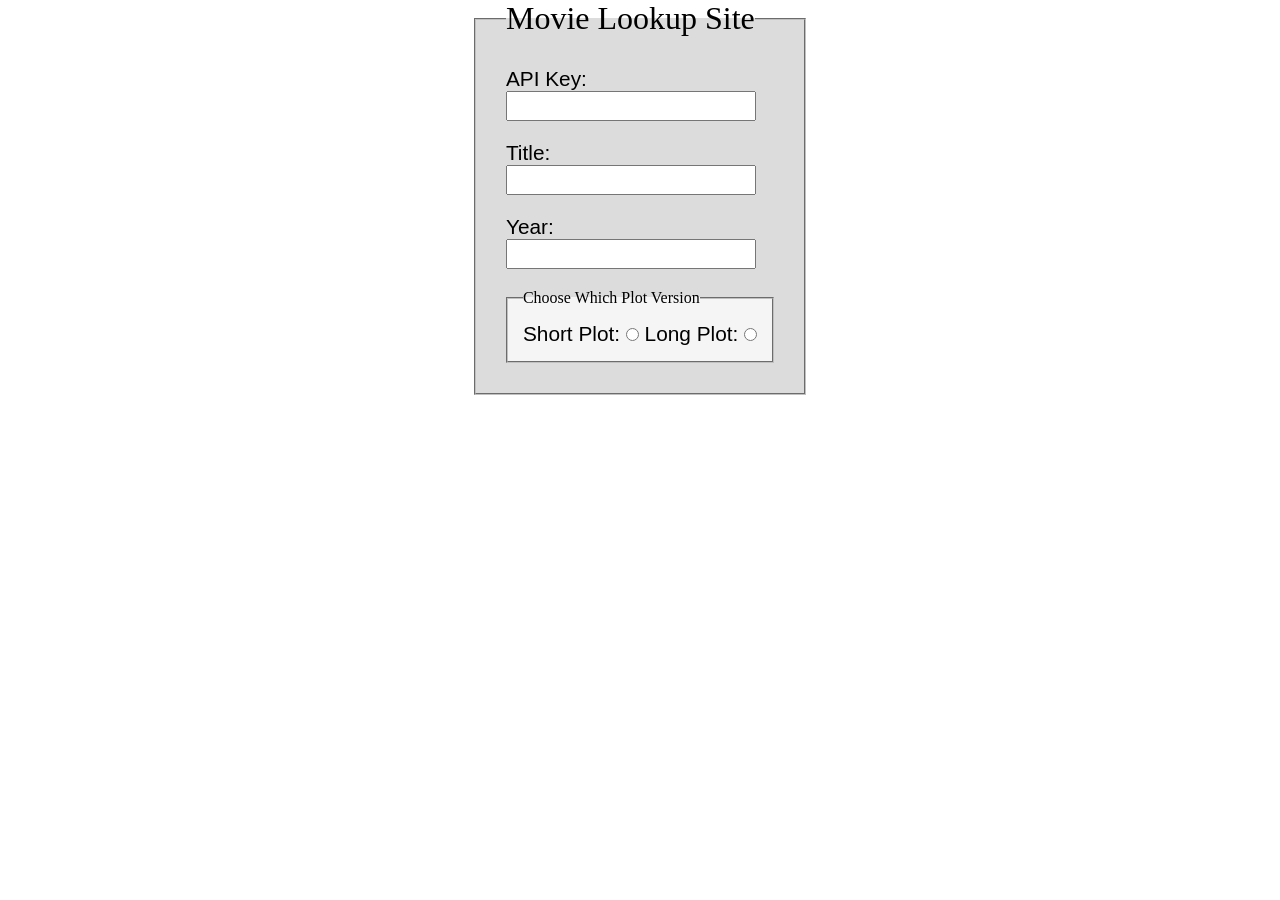
==== index.html @ d0b70e24 "Initial commit" ====
<!DOCTYPE html>
<html lang="en">
  <head>
    <meta charset="UTF-8" />
    <link rel="stylesheet" href="style.css" />
    <meta name="viewport" content="width=device-width, initial-scale=1.0" />
    <title>Build a Movie Lookup Site</title>
  </head>
  <body>
    <div class="container">
      <main>
        <fieldset id="fieldset-main" class="fieldset-grp">
          <legend id="legend-main">Movie Lookup Site</legend>
          <form method="POST" class="form">
            <label for="api_key"
              >API Key:
              <input
                type="text"
                name="api_key"
                id="api_key"
                class="input-grp"
                required
              />
            </label>

            <label for="title"
              >Title:
              <input
                type="text"
                name="title"
                id="title"
                class="input-grp"
                required
              />
            </label>

            <label for="year">
              Year:
              <input type="number" name="year" id="year" class="input-grp" />
            </label>

            <fieldset id="fieldset-plot" class="fieldset-grp">
              <legend>Choose Which Plot Version</legend>
              <label for="short">
                Short Plot:
                <input
                  type="radio"
                  value="short"
                  id="short"
                  name="plot_choice"
                  required
                />
              </label>

              <label for="long">
                Long Plot:
                <input
                  type="radio"
                  value="long"
                  id="long"
                  name="plot_choice"
                  required
                />
              </label>
            </fieldset>
          </form>
        </fieldset>
      </main>
    </div>
    <script type="module" src="/main.js"></script>
  </body>
</html>
---- style.css ----
* {
  box-sizing: border-box;
  margin: 0;
  padding: 0;
}

.container {
  display: flex;
  flex-direction: row;
  justify-content: center;
}

.fieldset-grp {
  padding: 15px;
}

#fieldset-main {
  padding: 30px;
  background-color: gainsboro;
}

#fieldset-plot {
  margin-top: 5px;
  background-color: whitesmoke;
}

#legend-main {
  font-size: 2em;
}

label {
  font-size: 1.3em;
  font-family: Arial, Helvetica, sans-serif;
}

.input-grp {
  width: 250px;
  height: 30px;
  display: flex;
  flex-direction: column;
  margin-bottom: 20px;
}
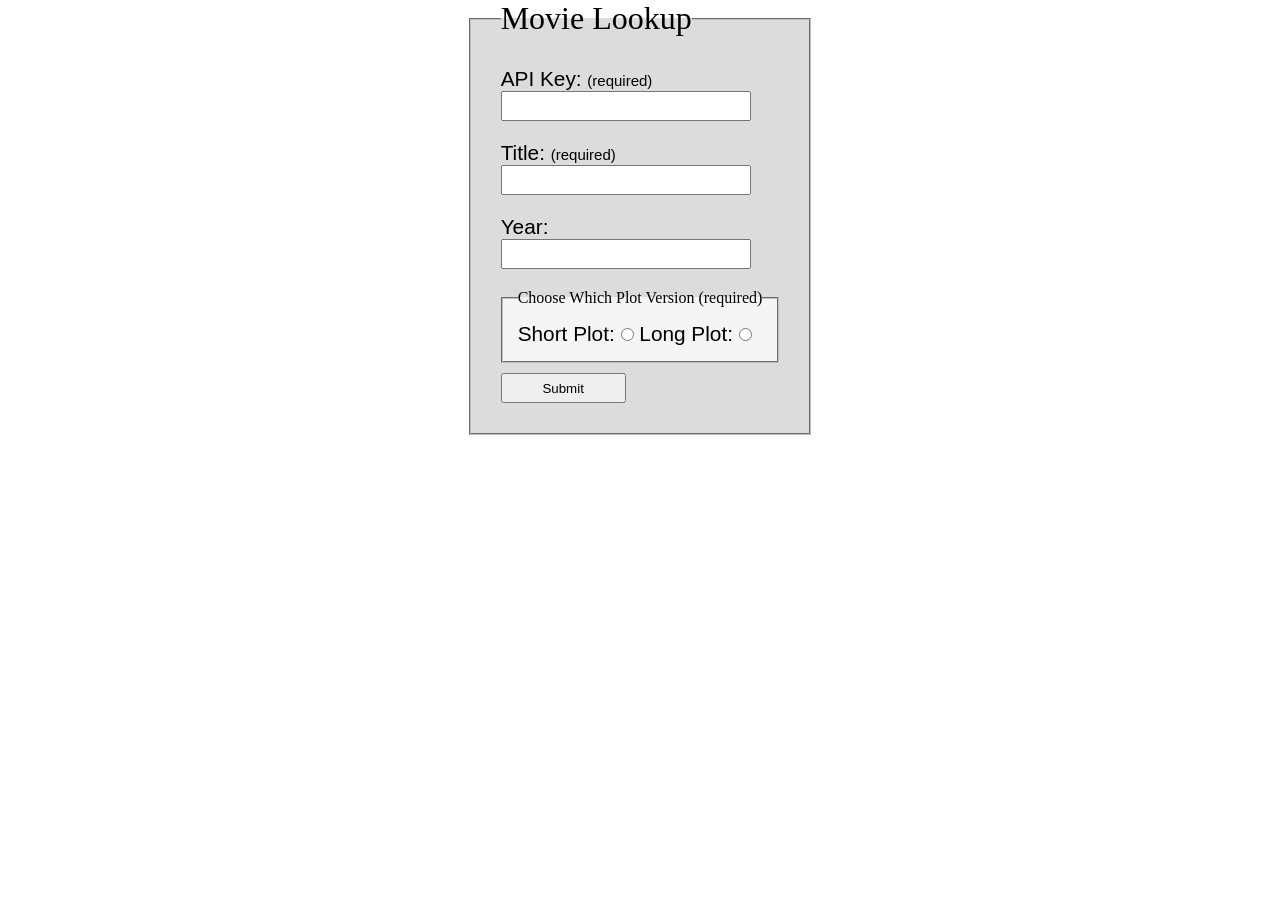
==== commit a07df58c: "2 files modified" ====
--- a/index.html
+++ b/index.html
@@ -10,10 +10,10 @@
     <div class="container">
       <main>
         <fieldset id="fieldset-main" class="fieldset-grp">
-          <legend id="legend-main">Movie Lookup Site</legend>
+          <legend id="legend-main">Movie Lookup</legend>
           <form method="POST" class="form">
             <label for="api_key"
-              >API Key:
+              >API Key: <span>(required)</span>
               <input
                 type="text"
                 name="api_key"
@@ -22,9 +22,10 @@
                 required
               />
             </label>
+            <!-- <span id="api-required">Enter API Key here</span> -->
 
             <label for="title"
-              >Title:
+              >Title: <span>(required)</span>
               <input
                 type="text"
                 name="title"
@@ -33,14 +34,16 @@
                 required
               />
             </label>
+            <!-- <span id="title-required"></span> -->
 
             <label for="year">
               Year:
               <input type="number" name="year" id="year" class="input-grp" />
             </label>
+            <!-- <span id=""></span> -->
 
             <fieldset id="fieldset-plot" class="fieldset-grp">
-              <legend>Choose Which Plot Version</legend>
+              <legend>Choose Which Plot Version (required)</legend>
               <label for="short">
                 Short Plot:
                 <input
@@ -63,6 +66,8 @@
                 />
               </label>
             </fieldset>
+
+            <button id="btn">Submit</button>
           </form>
         </fieldset>
       </main>
--- a/style.css
+++ b/style.css
@@ -24,6 +24,9 @@
   background-color: whitesmoke;
 }
 
+#api_key {
+}
+
 #legend-main {
   font-size: 2em;
 }
@@ -40,3 +43,21 @@
   flex-direction: column;
   margin-bottom: 20px;
 }
+
+span {
+  font-size: 15px;
+}
+
+#btn {
+  width: 125px;
+  height: 30px;
+  margin-top: 10px;
+}
+
+#btn:hover {
+  border-color: orange;
+}
+
+#api-input{
+  
+}
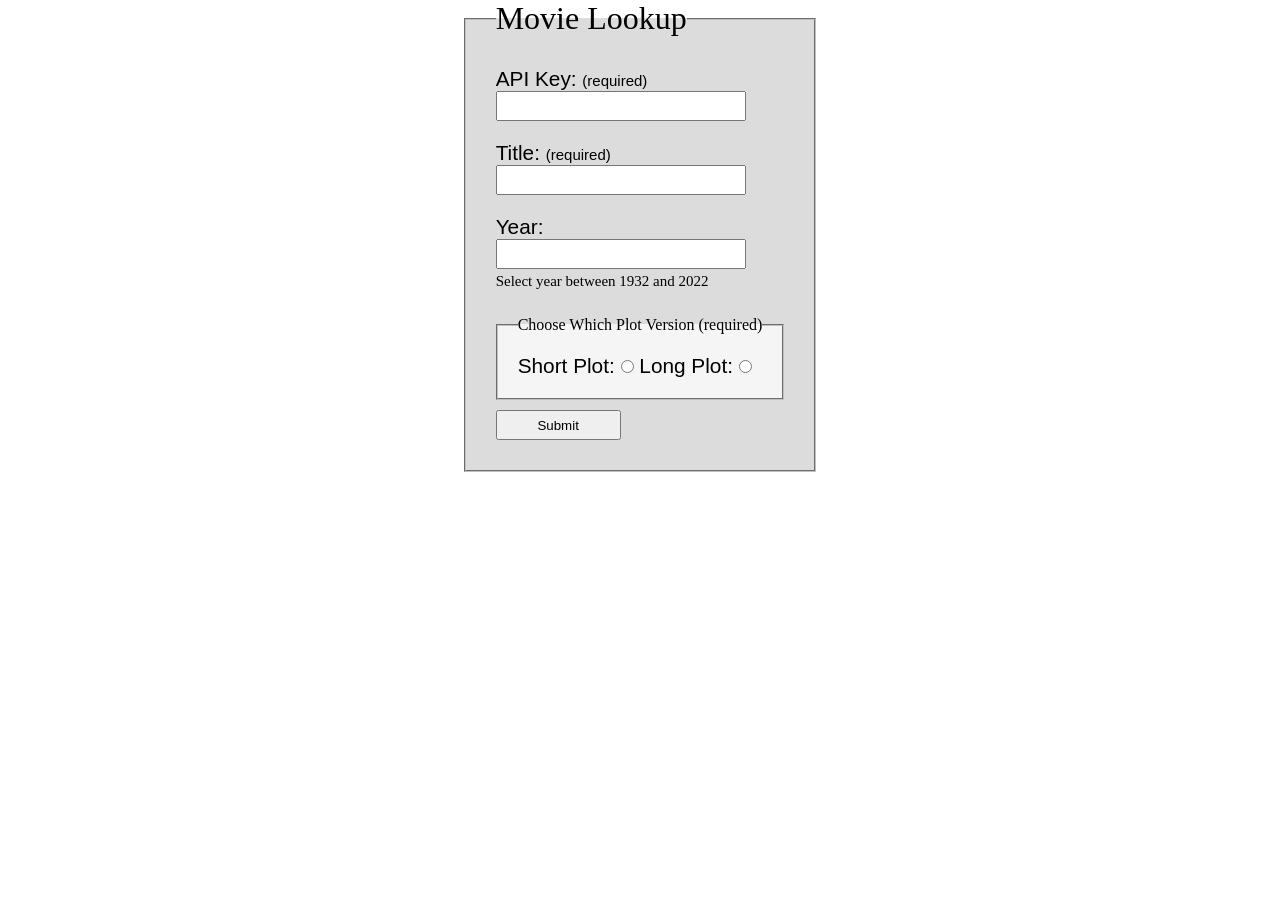
==== commit ea760225: "3 files modified, 1 added, 2 deleted" ====
--- a/index.html
+++ b/index.html
@@ -11,7 +11,12 @@
       <main>
         <fieldset id="fieldset-main" class="fieldset-grp">
           <legend id="legend-main">Movie Lookup</legend>
-          <form method="POST" class="form">
+          <form
+            method="GET"
+            class="form"
+            action="formResults.html"
+            target="_blank"
+          >
             <label for="api_key"
               >API Key: <span>(required)</span>
               <input
@@ -22,7 +27,6 @@
                 required
               />
             </label>
-            <!-- <span id="api-required">Enter API Key here</span> -->
 
             <label for="title"
               >Title: <span>(required)</span>
@@ -34,13 +38,19 @@
                 required
               />
             </label>
-            <!-- <span id="title-required"></span> -->
 
             <label for="year">
               Year:
-              <input type="number" name="year" id="year" class="input-grp" />
+              <input
+                type="number"
+                name="year"
+                id="year"
+                class="input-grp"
+                min="1932"
+                max="2022"
+              />
             </label>
-            <!-- <span id=""></span> -->
+            <span>Select year between 1932 and 2022</span>
 
             <fieldset id="fieldset-plot" class="fieldset-grp">
               <legend>Choose Which Plot Version (required)</legend>
--- a/style.css
+++ b/style.css
@@ -20,8 +20,9 @@
 }
 
 #fieldset-plot {
-  margin-top: 5px;
+  margin-top: 25px;
   background-color: whitesmoke;
+  padding: 20px;
 }
 
 #api_key {
@@ -44,8 +45,14 @@
   margin-bottom: 20px;
 }
 
+#year {
+  margin-bottom: -2px;
+}
+
 span {
   font-size: 15px;
+  line-height: 5px;
+  margin-bottom: 10px;
 }
 
 #btn {
@@ -58,6 +65,6 @@
   border-color: orange;
 }
 
-#api-input{
+/* #api-input:invalid{
   
-}+} */
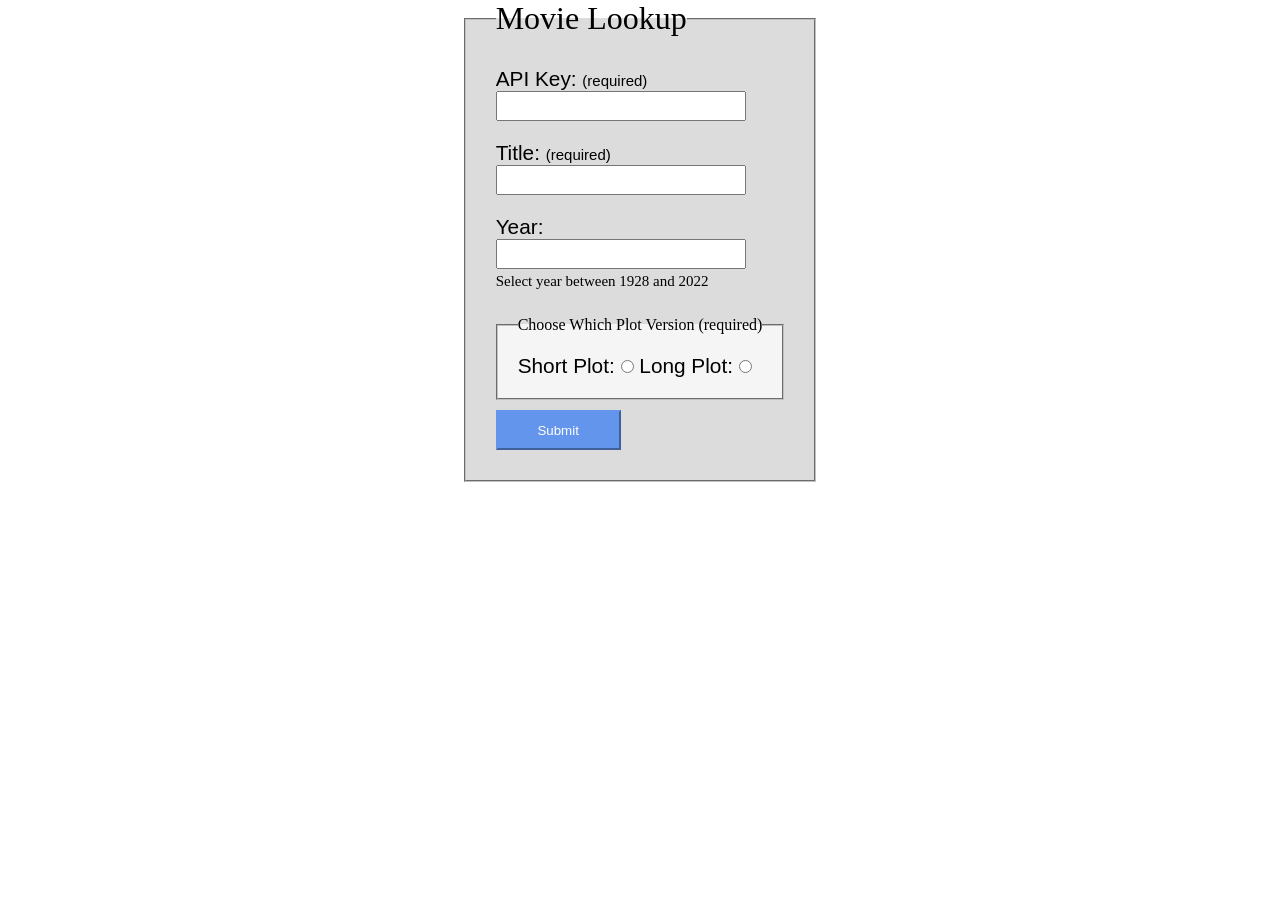
==== commit acbe6b37: "2 files modified" ====
--- a/index.html
+++ b/index.html
@@ -46,11 +46,11 @@
                 name="year"
                 id="year"
                 class="input-grp"
-                min="1932"
+                min="1928"
                 max="2022"
               />
             </label>
-            <span>Select year between 1932 and 2022</span>
+            <span id="year-span">Select year between 1928 and 2022</span>
 
             <fieldset id="fieldset-plot" class="fieldset-grp">
               <legend>Choose Which Plot Version (required)</legend>
--- a/style.css
+++ b/style.css
@@ -57,12 +57,15 @@
 
 #btn {
   width: 125px;
-  height: 30px;
+  height: 40px;
   margin-top: 10px;
+  background-color: cornflowerblue;
+  border-color: cornflowerblue;
+  color: white;
 }
 
 #btn:hover {
-  border-color: orange;
+  text-decoration: underline;
 }
 
 /* #api-input:invalid{
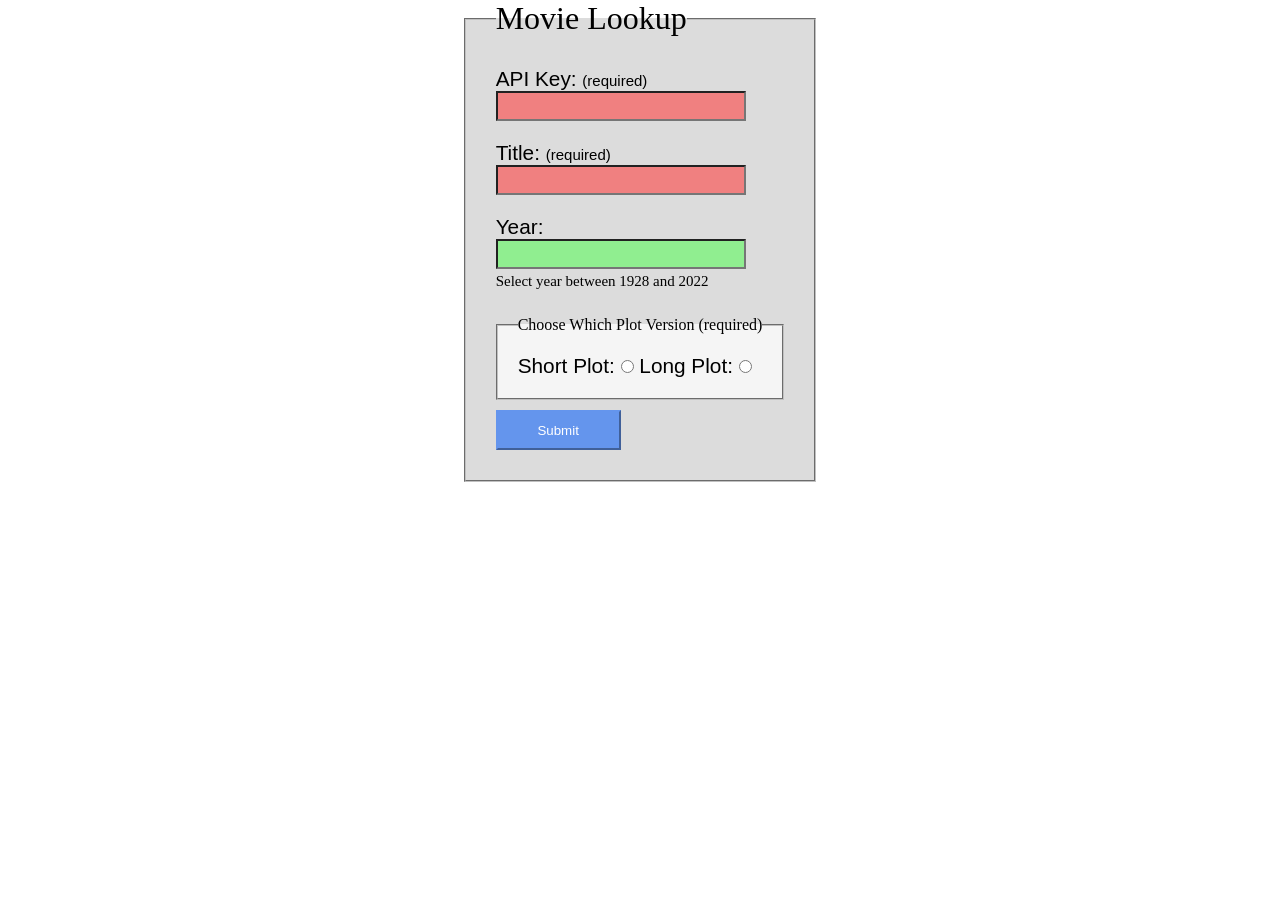
==== commit a21ad528: "invalid & valid css func" ====
--- a/index.html
+++ b/index.html
@@ -24,6 +24,7 @@
                 name="api_key"
                 id="api_key"
                 class="input-grp"
+                minlength="2"
                 required
               />
             </label>
@@ -35,6 +36,7 @@
                 name="title"
                 id="title"
                 class="input-grp"
+                minlength="1"
                 required
               />
             </label>
--- a/style.css
+++ b/style.css
@@ -68,6 +68,14 @@
   text-decoration: underline;
 }
 
+input:valid {
+  background-color: lightgreen;
+}
+
+input:invalid {
+  background-color: lightcoral;
+}
+
 /* #api-input:invalid{
   
 } */
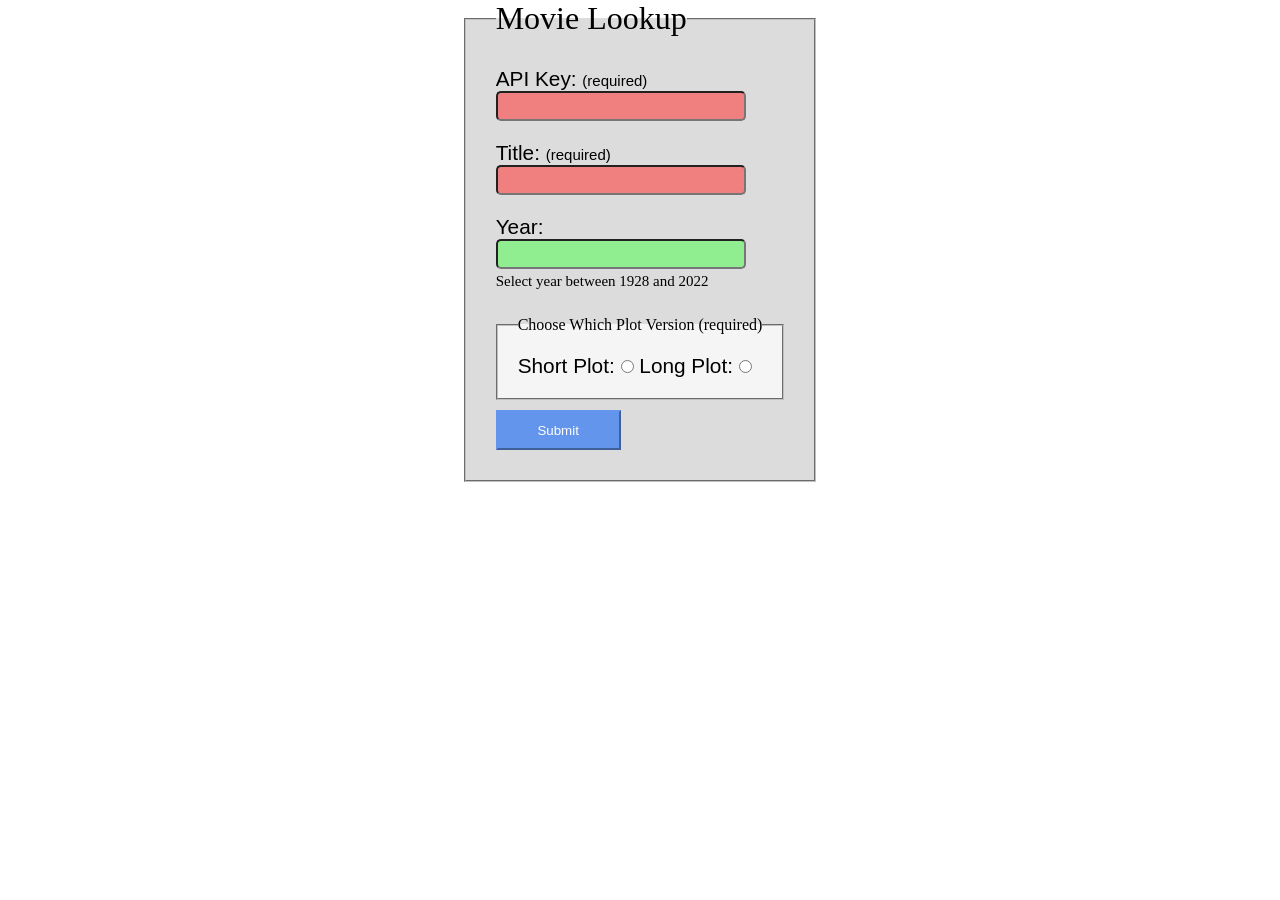
==== commit 44b82923: "3 files modified" ====
--- a/index.html
+++ b/index.html
@@ -14,6 +14,7 @@
           <form
             method="GET"
             class="form"
+            id="form-movie"
             action="formResults.html"
             target="_blank"
           >
--- a/style.css
+++ b/style.css
@@ -43,6 +43,7 @@
   display: flex;
   flex-direction: column;
   margin-bottom: 20px;
+  border-radius: 5px;
 }
 
 #year {
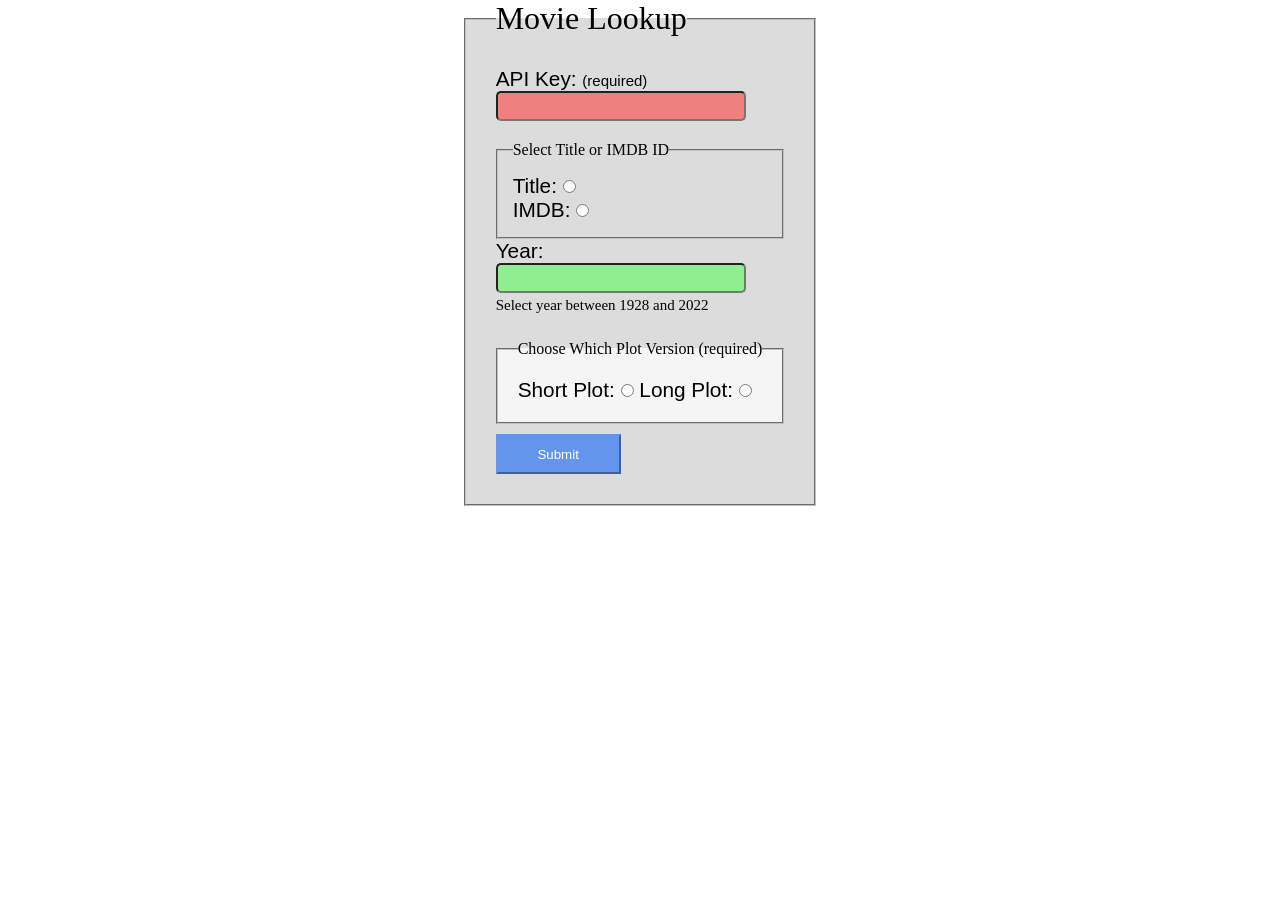
==== commit 8a07306f: "3 files modified" ====
--- a/index.html
+++ b/index.html
@@ -10,7 +10,7 @@
     <div class="container">
       <main>
         <fieldset id="fieldset-main" class="fieldset-grp">
-          <legend id="legend-main">Movie Lookup</legend>
+          <legend class="legend" id="legend-main">Movie Lookup</legend>
           <form
             method="GET"
             class="form"
@@ -30,17 +30,34 @@
               />
             </label>
 
-            <label for="title"
-              >Title: <span>(required)</span>
-              <input
-                type="text"
-                name="title"
-                id="title"
-                class="input-grp"
-                minlength="1"
-                required
-              />
-            </label>
+            <fieldset id="fieldset-title" class="fieldset-grp">
+              <legend class="legend" id="legend-titleIM">
+                Select Title or IMDB ID
+              </legend>
+              <label for="title">
+                Title:
+                <input
+                  type="radio"
+                  value="title"
+                  id="title"
+                  name="titleIM_choice"
+                  required
+                />
+              </label>
+              <div class="span-grp" id="div-title"></div>
+
+              <label for="imdb">
+                IMDB:
+                <input
+                  type="radio"
+                  value="imdb"
+                  id="imdb"
+                  name="titleIM_choice"
+                  required
+                />
+              </label>
+              <div class="div-grp" id="div-imdb"></div>
+            </fieldset>
 
             <label for="year">
               Year:
@@ -56,7 +73,9 @@
             <span id="year-span">Select year between 1928 and 2022</span>
 
             <fieldset id="fieldset-plot" class="fieldset-grp">
-              <legend>Choose Which Plot Version (required)</legend>
+              <legend class="legend" id="legent-plot">
+                Choose Which Plot Version (required)
+              </legend>
               <label for="short">
                 Short Plot:
                 <input
--- a/style.css
+++ b/style.css
@@ -25,8 +25,8 @@
   padding: 20px;
 }
 
-#api_key {
-}
+/* #api_key {
+} */
 
 #legend-main {
   font-size: 2em;
